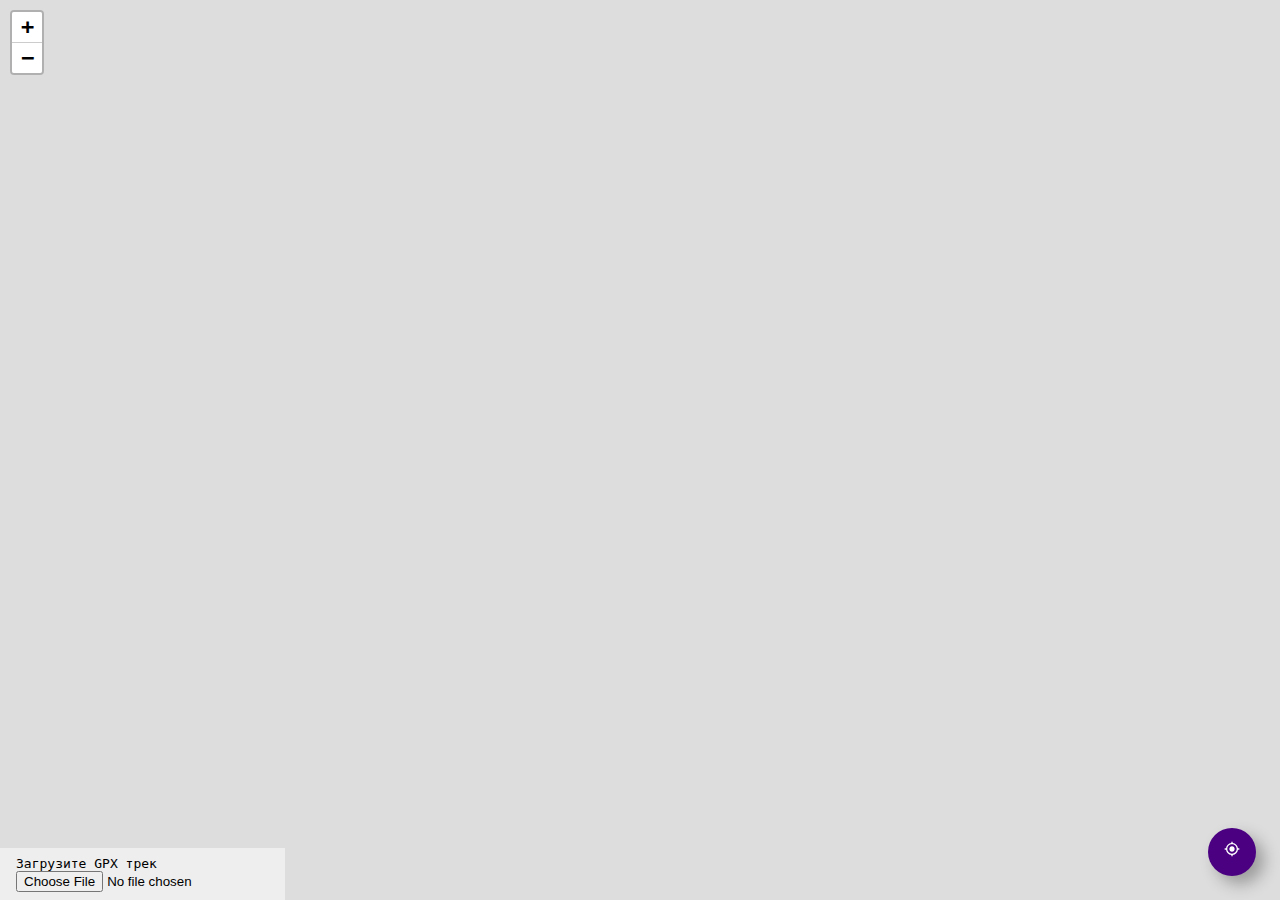
==== index.html @ 44e26540 "index fix" ====
<!DOCTYPE html>
<html>
	<head>
    <meta http-equiv="Content-type" content="text/html; charset=utf-8">
		<title>Где я, мама?</title>
		<link rel="manifest" href="manifest.json">

		<link rel="stylesheet" href="libs/leaflet/leaflet.css">
		<link rel="stylesheet" href="styles.css">
		<meta name="viewport" content="width=device-width, initial-scale=1.0">
	</head>
	<body>
		<main>
			<div id="map"></div>
			<button class="button-action" id="fab">
				<svg focusable="false" aria-hidden="true" viewBox="0 0 24 24" width="1rem" height="1rem"><path d="M12 8c-2.21 0-4 1.79-4 4s1.79 4 4 4 4-1.79 4-4-1.79-4-4-4m8.94 3c-.46-4.17-3.77-7.48-7.94-7.94V1h-2v2.06C6.83 3.52 3.52 6.83 3.06 11H1v2h2.06c.46 4.17 3.77 7.48 7.94 7.94V23h2v-2.06c4.17-.46 7.48-3.77 7.94-7.94H23v-2zM12 19c-3.87 0-7-3.13-7-7s3.13-7 7-7 7 3.13 7 7-3.13 7-7 7" fill="currentColor"></path></svg>
			</button>
		</main>
		<footer id="footer"></footer>
		<script src="libs/leaflet/leaflet.js"></script>
		<script src="scripts.js"></script>
		                <script>
                    if ('serviceWorker' in navigator) {
                        window.addEventListener("load", () => {
                            navigator.serviceWorker.register('service-worker.js').then(function(registration) {
                                console.log('ServiceWorker registered');
                              }).catch(function(err) {
                                console.log('ServiceWorker error: ', err);
                              });
                        })
                    }
                </script>    
	</body>
</html>
---- libs/leaflet/leaflet.css ----
/* required styles */

.leaflet-pane,
.leaflet-tile,
.leaflet-marker-icon,
.leaflet-marker-shadow,
.leaflet-tile-container,
.leaflet-pane > svg,
.leaflet-pane > canvas,
.leaflet-zoom-box,
.leaflet-image-layer,
.leaflet-layer {
	position: absolute;
	left: 0;
	top: 0;
	}
.leaflet-container {
	overflow: hidden;
	}
.leaflet-tile,
.leaflet-marker-icon,
.leaflet-marker-shadow {
	-webkit-user-select: none;
	   -moz-user-select: none;
	        user-select: none;
	  -webkit-user-drag: none;
	}
/* Prevents IE11 from highlighting tiles in blue */
.leaflet-tile::selection {
	background: transparent;
}
/* Safari renders non-retina tile on retina better with this, but Chrome is worse */
.leaflet-safari .leaflet-tile {
	image-rendering: -webkit-optimize-contrast;
	}
/* hack that prevents hw layers "stretching" when loading new tiles */
.leaflet-safari .leaflet-tile-container {
	width: 1600px;
	height: 1600px;
	-webkit-transform-origin: 0 0;
	}
.leaflet-marker-icon,
.leaflet-marker-shadow {
	display: block;
	}
/* .leaflet-container svg: reset svg max-width decleration shipped in Joomla! (joomla.org) 3.x */
/* .leaflet-container img: map is broken in FF if you have max-width: 100% on tiles */
.leaflet-container .leaflet-overlay-pane svg {
	max-width: none !important;
	max-height: none !important;
	}
.leaflet-container .leaflet-marker-pane img,
.leaflet-container .leaflet-shadow-pane img,
.leaflet-container .leaflet-tile-pane img,
.leaflet-container img.leaflet-image-layer,
.leaflet-container .leaflet-tile {
	max-width: none !important;
	max-height: none !important;
	width: auto;
	padding: 0;
	}

.leaflet-container img.leaflet-tile {
	/* See: https://bugs.chromium.org/p/chromium/issues/detail?id=600120 */
	mix-blend-mode: plus-lighter;
}

.leaflet-container.leaflet-touch-zoom {
	-ms-touch-action: pan-x pan-y;
	touch-action: pan-x pan-y;
	}
.leaflet-container.leaflet-touch-drag {
	-ms-touch-action: pinch-zoom;
	/* Fallback for FF which doesn't support pinch-zoom */
	touch-action: none;
	touch-action: pinch-zoom;
}
.leaflet-container.leaflet-touch-drag.leaflet-touch-zoom {
	-ms-touch-action: none;
	touch-action: none;
}
.leaflet-container {
	-webkit-tap-highlight-color: transparent;
}
.leaflet-container a {
	-webkit-tap-highlight-color: rgba(51, 181, 229, 0.4);
}
.leaflet-tile {
	filter: inherit;
	visibility: hidden;
	}
.leaflet-tile-loaded {
	visibility: inherit;
	}
.leaflet-zoom-box {
	width: 0;
	height: 0;
	-moz-box-sizing: border-box;
	     box-sizing: border-box;
	z-index: 800;
	}
/* workaround for https://bugzilla.mozilla.org/show_bug.cgi?id=888319 */
.leaflet-overlay-pane svg {
	-moz-user-select: none;
	}

.leaflet-pane         { z-index: 400; }

.leaflet-tile-pane    { z-index: 200; }
.leaflet-overlay-pane { z-index: 400; }
.leaflet-shadow-pane  { z-index: 500; }
.leaflet-marker-pane  { z-index: 600; }
.leaflet-tooltip-pane   { z-index: 650; }
.leaflet-popup-pane   { z-index: 700; }

.leaflet-map-pane canvas { z-index: 100; }
.leaflet-map-pane svg    { z-index: 200; }

.leaflet-vml-shape {
	width: 1px;
	height: 1px;
	}
.lvml {
	behavior: url(#default#VML);
	display: inline-block;
	position: absolute;
	}


/* control positioning */

.leaflet-control {
	position: relative;
	z-index: 800;
	pointer-events: visiblePainted; /* IE 9-10 doesn't have auto */
	pointer-events: auto;
	}
.leaflet-top,
.leaflet-bottom {
	position: absolute;
	z-index: 1000;
	pointer-events: none;
	}
.leaflet-top {
	top: 0;
	}
.leaflet-right {
	right: 0;
	}
.leaflet-bottom {
	bottom: 0;
	}
.leaflet-left {
	left: 0;
	}
.leaflet-control {
	float: left;
	clear: both;
	}
.leaflet-right .leaflet-control {
	float: right;
	}
.leaflet-top .leaflet-control {
	margin-top: 10px;
	}
.leaflet-bottom .leaflet-control {
	margin-bottom: 10px;
	}
.leaflet-left .leaflet-control {
	margin-left: 10px;
	}
.leaflet-right .leaflet-control {
	margin-right: 10px;
	}


/* zoom and fade animations */

.leaflet-fade-anim .leaflet-popup {
	opacity: 0;
	-webkit-transition: opacity 0.2s linear;
	   -moz-transition: opacity 0.2s linear;
	        transition: opacity 0.2s linear;
	}
.leaflet-fade-anim .leaflet-map-pane .leaflet-popup {
	opacity: 1;
	}
.leaflet-zoom-animated {
	-webkit-transform-origin: 0 0;
	    -ms-transform-origin: 0 0;
	        transform-origin: 0 0;
	}
svg.leaflet-zoom-animated {
	will-change: transform;
}

.leaflet-zoom-anim .leaflet-zoom-animated {
	-webkit-transition: -webkit-transform 0.25s cubic-bezier(0,0,0.25,1);
	   -moz-transition:    -moz-transform 0.25s cubic-bezier(0,0,0.25,1);
	        transition:         transform 0.25s cubic-bezier(0,0,0.25,1);
	}
.leaflet-zoom-anim .leaflet-tile,
.leaflet-pan-anim .leaflet-tile {
	-webkit-transition: none;
	   -moz-transition: none;
	        transition: none;
	}

.leaflet-zoom-anim .leaflet-zoom-hide {
	visibility: hidden;
	}


/* cursors */

.leaflet-interactive {
	cursor: pointer;
	}
.leaflet-grab {
	cursor: -webkit-grab;
	cursor:    -moz-grab;
	cursor:         grab;
	}
.leaflet-crosshair,
.leaflet-crosshair .leaflet-interactive {
	cursor: crosshair;
	}
.leaflet-popup-pane,
.leaflet-control {
	cursor: auto;
	}
.leaflet-dragging .leaflet-grab,
.leaflet-dragging .leaflet-grab .leaflet-interactive,
.leaflet-dragging .leaflet-marker-draggable {
	cursor: move;
	cursor: -webkit-grabbing;
	cursor:    -moz-grabbing;
	cursor:         grabbing;
	}

/* marker & overlays interactivity */
.leaflet-marker-icon,
.leaflet-marker-shadow,
.leaflet-image-layer,
.leaflet-pane > svg path,
.leaflet-tile-container {
	pointer-events: none;
	}

.leaflet-marker-icon.leaflet-interactive,
.leaflet-image-layer.leaflet-interactive,
.leaflet-pane > svg path.leaflet-interactive,
svg.leaflet-image-layer.leaflet-interactive path {
	pointer-events: visiblePainted; /* IE 9-10 doesn't have auto */
	pointer-events: auto;
	}

/* visual tweaks */

.leaflet-container {
	background: #ddd;
	outline-offset: 1px;
	}
.leaflet-container a {
	color: #0078A8;
	}
.leaflet-zoom-box {
	border: 2px dotted #38f;
	background: rgba(255,255,255,0.5);
	}


/* general typography */
.leaflet-container {
	font-family: "Helvetica Neue", Arial, Helvetica, sans-serif;
	font-size: 12px;
	font-size: 0.75rem;
	line-height: 1.5;
	}


/* general toolbar styles */

.leaflet-bar {
	box-shadow: 0 1px 5px rgba(0,0,0,0.65);
	border-radius: 4px;
	}
.leaflet-bar a {
	background-color: #fff;
	border-bottom: 1px solid #ccc;
	width: 26px;
	height: 26px;
	line-height: 26px;
	display: block;
	text-align: center;
	text-decoration: none;
	color: black;
	}
.leaflet-bar a,
.leaflet-control-layers-toggle {
	background-position: 50% 50%;
	background-repeat: no-repeat;
	display: block;
	}
.leaflet-bar a:hover,
.leaflet-bar a:focus {
	background-color: #f4f4f4;
	}
.leaflet-bar a:first-child {
	border-top-left-radius: 4px;
	border-top-right-radius: 4px;
	}
.leaflet-bar a:last-child {
	border-bottom-left-radius: 4px;
	border-bottom-right-radius: 4px;
	border-bottom: none;
	}
.leaflet-bar a.leaflet-disabled {
	cursor: default;
	background-color: #f4f4f4;
	color: #bbb;
	}

.leaflet-touch .leaflet-bar a {
	width: 30px;
	height: 30px;
	line-height: 30px;
	}
.leaflet-touch .leaflet-bar a:first-child {
	border-top-left-radius: 2px;
	border-top-right-radius: 2px;
	}
.leaflet-touch .leaflet-bar a:last-child {
	border-bottom-left-radius: 2px;
	border-bottom-right-radius: 2px;
	}

/* zoom control */

.leaflet-control-zoom-in,
.leaflet-control-zoom-out {
	font: bold 18px 'Lucida Console', Monaco, monospace;
	text-indent: 1px;
	}

.leaflet-touch .leaflet-control-zoom-in, .leaflet-touch .leaflet-control-zoom-out  {
	font-size: 22px;
	}


/* layers control */

.leaflet-control-layers {
	box-shadow: 0 1px 5px rgba(0,0,0,0.4);
	background: #fff;
	border-radius: 5px;
	}
.leaflet-control-layers-toggle {
	background-image: url(images/layers.png);
	width: 36px;
	height: 36px;
	}
.leaflet-retina .leaflet-control-layers-toggle {
	background-image: url(images/layers-2x.png);
	background-size: 26px 26px;
	}
.leaflet-touch .leaflet-control-layers-toggle {
	width: 44px;
	height: 44px;
	}
.leaflet-control-layers .leaflet-control-layers-list,
.leaflet-control-layers-expanded .leaflet-control-layers-toggle {
	display: none;
	}
.leaflet-control-layers-expanded .leaflet-control-layers-list {
	display: block;
	position: relative;
	}
.leaflet-control-layers-expanded {
	padding: 6px 10px 6px 6px;
	color: #333;
	background: #fff;
	}
.leaflet-control-layers-scrollbar {
	overflow-y: scroll;
	overflow-x: hidden;
	padding-right: 5px;
	}
.leaflet-control-layers-selector {
	margin-top: 2px;
	position: relative;
	top: 1px;
	}
.leaflet-control-layers label {
	display: block;
	font-size: 13px;
	font-size: 1.08333em;
	}
.leaflet-control-layers-separator {
	height: 0;
	border-top: 1px solid #ddd;
	margin: 5px -10px 5px -6px;
	}

/* Default icon URLs */
.leaflet-default-icon-path { /* used only in path-guessing heuristic, see L.Icon.Default */
	background-image: url(images/marker-icon.png);
	}


/* attribution and scale controls */

.leaflet-container .leaflet-control-attribution {
	background: #fff;
	background: rgba(255, 255, 255, 0.8);
	margin: 0;
	}
.leaflet-control-attribution,
.leaflet-control-scale-line {
	padding: 0 5px;
	color: #333;
	line-height: 1.4;
	}
.leaflet-control-attribution a {
	text-decoration: none;
	}
.leaflet-control-attribution a:hover,
.leaflet-control-attribution a:focus {
	text-decoration: underline;
	}
.leaflet-attribution-flag {
	display: inline !important;
	vertical-align: baseline !important;
	width: 1em;
	height: 0.6669em;
	}
.leaflet-left .leaflet-control-scale {
	margin-left: 5px;
	}
.leaflet-bottom .leaflet-control-scale {
	margin-bottom: 5px;
	}
.leaflet-control-scale-line {
	border: 2px solid #777;
	border-top: none;
	line-height: 1.1;
	padding: 2px 5px 1px;
	white-space: nowrap;
	-moz-box-sizing: border-box;
	     box-sizing: border-box;
	background: rgba(255, 255, 255, 0.8);
	text-shadow: 1px 1px #fff;
	}
.leaflet-control-scale-line:not(:first-child) {
	border-top: 2px solid #777;
	border-bottom: none;
	margin-top: -2px;
	}
.leaflet-control-scale-line:not(:first-child):not(:last-child) {
	border-bottom: 2px solid #777;
	}

.leaflet-touch .leaflet-control-attribution,
.leaflet-touch .leaflet-control-layers,
.leaflet-touch .leaflet-bar {
	box-shadow: none;
	}
.leaflet-touch .leaflet-control-layers,
.leaflet-touch .leaflet-bar {
	border: 2px solid rgba(0,0,0,0.2);
	background-clip: padding-box;
	}


/* popup */

.leaflet-popup {
	position: absolute;
	text-align: center;
	margin-bottom: 20px;
	}
.leaflet-popup-content-wrapper {
	padding: 1px;
	text-align: left;
	border-radius: 12px;
	}
.leaflet-popup-content {
	margin: 13px 24px 13px 20px;
	line-height: 1.3;
	font-size: 13px;
	font-size: 1.08333em;
	min-height: 1px;
	}
.leaflet-popup-content p {
	margin: 17px 0;
	margin: 1.3em 0;
	}
.leaflet-popup-tip-container {
	width: 40px;
	height: 20px;
	position: absolute;
	left: 50%;
	margin-top: -1px;
	margin-left: -20px;
	overflow: hidden;
	pointer-events: none;
	}
.leaflet-popup-tip {
	width: 17px;
	height: 17px;
	padding: 1px;

	margin: -10px auto 0;
	pointer-events: auto;

	-webkit-transform: rotate(45deg);
	   -moz-transform: rotate(45deg);
	    -ms-transform: rotate(45deg);
	        transform: rotate(45deg);
	}
.leaflet-popup-content-wrapper,
.leaflet-popup-tip {
	background: white;
	color: #333;
	box-shadow: 0 3px 14px rgba(0,0,0,0.4);
	}
.leaflet-container a.leaflet-popup-close-button {
	position: absolute;
	top: 0;
	right: 0;
	border: none;
	text-align: center;
	width: 24px;
	height: 24px;
	font: 16px/24px Tahoma, Verdana, sans-serif;
	color: #757575;
	text-decoration: none;
	background: transparent;
	}
.leaflet-container a.leaflet-popup-close-button:hover,
.leaflet-container a.leaflet-popup-close-button:focus {
	color: #585858;
	}
.leaflet-popup-scrolled {
	overflow: auto;
	}

.leaflet-oldie .leaflet-popup-content-wrapper {
	-ms-zoom: 1;
	}
.leaflet-oldie .leaflet-popup-tip {
	width: 24px;
	margin: 0 auto;

	-ms-filter: "progid:DXImageTransform.Microsoft.Matrix(M11=0.70710678, M12=0.70710678, M21=-0.70710678, M22=0.70710678)";
	filter: progid:DXImageTransform.Microsoft.Matrix(M11=0.70710678, M12=0.70710678, M21=-0.70710678, M22=0.70710678);
	}

.leaflet-oldie .leaflet-control-zoom,
.leaflet-oldie .leaflet-control-layers,
.leaflet-oldie .leaflet-popup-content-wrapper,
.leaflet-oldie .leaflet-popup-tip {
	border: 1px solid #999;
	}


/* div icon */

.leaflet-div-icon {
	background: #fff;
	border: 1px solid #666;
	}


/* Tooltip */
/* Base styles for the element that has a tooltip */
.leaflet-tooltip {
	position: absolute;
	padding: 6px;
	background-color: #fff;
	border: 1px solid #fff;
	border-radius: 3px;
	color: #222;
	white-space: nowrap;
	-webkit-user-select: none;
	-moz-user-select: none;
	-ms-user-select: none;
	user-select: none;
	pointer-events: none;
	box-shadow: 0 1px 3px rgba(0,0,0,0.4);
	}
.leaflet-tooltip.leaflet-interactive {
	cursor: pointer;
	pointer-events: auto;
	}
.leaflet-tooltip-top:before,
.leaflet-tooltip-bottom:before,
.leaflet-tooltip-left:before,
.leaflet-tooltip-right:before {
	position: absolute;
	pointer-events: none;
	border: 6px solid transparent;
	background: transparent;
	content: "";
	}

/* Directions */

.leaflet-tooltip-bottom {
	margin-top: 6px;
}
.leaflet-tooltip-top {
	margin-top: -6px;
}
.leaflet-tooltip-bottom:before,
.leaflet-tooltip-top:before {
	left: 50%;
	margin-left: -6px;
	}
.leaflet-tooltip-top:before {
	bottom: 0;
	margin-bottom: -12px;
	border-top-color: #fff;
	}
.leaflet-tooltip-bottom:before {
	top: 0;
	margin-top: -12px;
	margin-left: -6px;
	border-bottom-color: #fff;
	}
.leaflet-tooltip-left {
	margin-left: -6px;
}
.leaflet-tooltip-right {
	margin-left: 6px;
}
.leaflet-tooltip-left:before,
.leaflet-tooltip-right:before {
	top: 50%;
	margin-top: -6px;
	}
.leaflet-tooltip-left:before {
	right: 0;
	margin-right: -12px;
	border-left-color: #fff;
	}
.leaflet-tooltip-right:before {
	left: 0;
	margin-left: -12px;
	border-right-color: #fff;
	}

/* Printing */

@media print {
	/* Prevent printers from removing background-images of controls. */
	.leaflet-control {
		-webkit-print-color-adjust: exact;
		print-color-adjust: exact;
		}
	}
---- styles.css ----
:root {
	--header-height: 48px;
	--footer-height: 48px;
	--color-primary: indigo;
}
body {
	background: #f8f8f8;
	font-family: monospace;
	margin: 0;
	padding: 0;
	display: flex;
	flex-direction: column;
	align-items: stretch;
	justify-content: center;
	width: 100vw;
	height: 100vh;
}


main {
	flex-grow: 1;
}

#map {
	height: 100%;
}

footer {
	position: absolute;
	bottom: 0;
	left: 0;
	z-index: 100400;
	padding: 8px 16px;
	background: rgba(255, 255, 255, 0.5);
}

footer label {

}

.routepoint-div-icon, .routelog-div-icon {
	display: block;
	width: 24px;
	height: 24px;
	border-radius: 50%;
	position: absolute;
}

.routepoint-div-icon:after {
	content: '';
	display: block;
	width: 6px;
	height: 6px;
	border-radius: 50%;
	position: absolute;
	transform: translate(-50%, -50%);
	background: red;
}

.routepoint-div-icon div:before {
	content: attr(data-name);
	text-shadow: 1px 1px 1px #fff;
	position: absolute;
	transform: translateY(-50%);
	left: 100%;
	white-space: nowrap;
	background: rgba(255,255,255,0.3);
	border-radius: 2px;
	padding: 0 2px;
	font-size: 0.7rem;
}

.routelog-div-icon:after {
	content: '';
	display: block;
	width: 4px;
	height: 4px;
	border-radius: 50%;
	position: absolute;
	transform: translate(-50%, -50%);
	background: rgba(0,0,0,0.5);
}

.routelog-div-icon div:before {
	content: attr(data-name);
	color: grey;
	text-shadow: 1px 1px 1px #fff;
	position: absolute;
	transform: translateY(-50%);
	left: 100%;
	white-space: nowrap;
	padding: 0 2px;
	font-size: 0.7rem;
	background: rgba(243, 203, 0, 0.58);
}

#fab {
	width: 48px;
	height: 48px;
	border-radius: 48px;
	line-height: 48px;
	text-align: center;
	margin: 8px;
	box-shadow: 8px 8px 16px rgba(0,0,0,0.3);
	border: none;
	background: var(--color-primary);
	color: #fff;
	z-index: 100500;
	position: absolute;
	right: 16px;
	bottom: 16px;
}
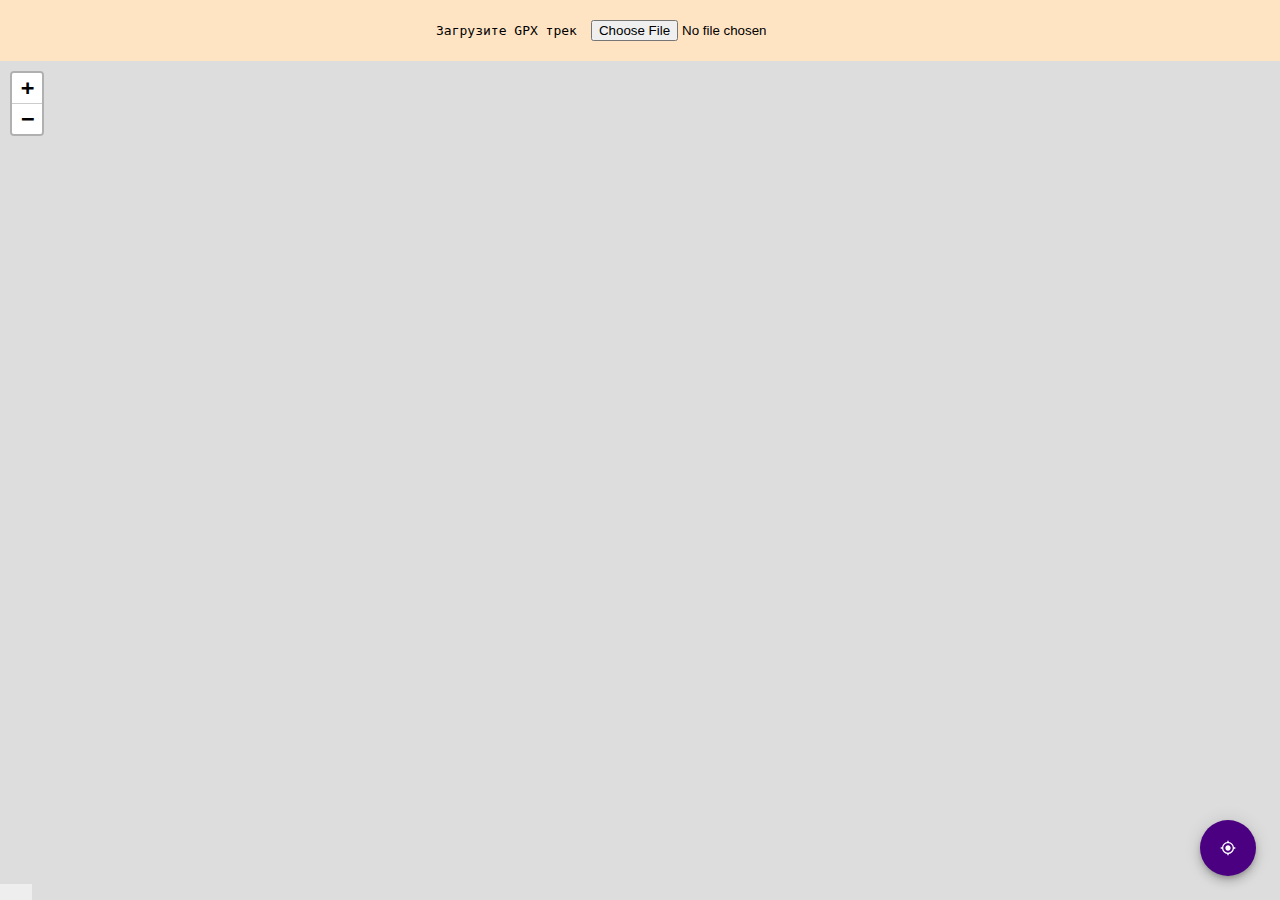
==== commit 519bbc4d: "header with cards" ====
--- a/index.html
+++ b/index.html
@@ -10,25 +10,32 @@
 		<meta name="viewport" content="width=device-width, initial-scale=1.0">
 	</head>
 	<body>
+    <header id="header">
+    </header>
 		<main>
 			<div id="map"></div>
 			<button class="button-action" id="fab">
 				<svg focusable="false" aria-hidden="true" viewBox="0 0 24 24" width="1rem" height="1rem"><path d="M12 8c-2.21 0-4 1.79-4 4s1.79 4 4 4 4-1.79 4-4-1.79-4-4-4m8.94 3c-.46-4.17-3.77-7.48-7.94-7.94V1h-2v2.06C6.83 3.52 3.52 6.83 3.06 11H1v2h2.06c.46 4.17 3.77 7.48 7.94 7.94V23h2v-2.06c4.17-.46 7.48-3.77 7.94-7.94H23v-2zM12 19c-3.87 0-7-3.13-7-7s3.13-7 7-7 7 3.13 7 7-3.13 7-7 7" fill="currentColor"></path></svg>
 			</button>
+      
 		</main>
 		<footer id="footer"></footer>
 		<script src="libs/leaflet/leaflet.js"></script>
+    <script src="utils.js"></script>
 		<script src="scripts.js"></script>
-		                <script>
-                    if ('serviceWorker' in navigator) {
-                        window.addEventListener("load", () => {
-                            navigator.serviceWorker.register('service-worker.js').then(function(registration) {
-                                console.log('ServiceWorker registered');
-                              }).catch(function(err) {
-                                console.log('ServiceWorker error: ', err);
-                              });
-                        })
-                    }
-                </script>    
+        <script>
+          if ('serviceWorker' in navigator) {
+              window.addEventListener("load", () => {
+                  navigator.serviceWorker.register('service-worker.js').then(function(registration) {
+                      console.log('ServiceWorker registered');
+                    }).catch(function(err) {
+                      console.log('ServiceWorker error: ', err);
+                    });
+              })
+          }
+      </script>
+      <dialog id="demoDialog">
+        <input type="time" id="demodate" />
+      </dialog>   
 	</body>
 </html>
--- a/styles.css
+++ b/styles.css
@@ -38,7 +38,7 @@
 
 }
 
-.routepoint-div-icon, .routelog-div-icon {
+.routepoint-div-icon, .routelog-div-icon, .iamhere-div-icon {
 	display: block;
 	width: 24px;
 	height: 24px;
@@ -70,6 +70,13 @@
 	font-size: 0.7rem;
 }
 
+.routelog-div-icon-pause {
+  background: orange;
+  display: block;
+	width: 4px;
+	height: 4px;
+}
+
 .routelog-div-icon:after {
 	content: '';
 	display: block;
@@ -95,13 +102,14 @@
 }
 
 #fab {
-	width: 48px;
-	height: 48px;
+	width: 56px;
+	height: 56px;
 	border-radius: 48px;
-	line-height: 48px;
-	text-align: center;
+	display: flex;
+  align-items: center;
+  justify-content: center;
 	margin: 8px;
-	box-shadow: 8px 8px 16px rgba(0,0,0,0.3);
+  box-shadow: rgba(0, 0, 0, 0.2) 0px 3px 5px -1px, rgba(0, 0, 0, 0.14) 0px 6px 10px 0px, rgba(0, 0, 0, 0.12) 0px 1px 18px 0px;
 	border: none;
 	background: var(--color-primary);
 	color: #fff;
@@ -109,4 +117,98 @@
 	position: absolute;
 	right: 16px;
 	bottom: 16px;
-}+}
+
+#fab.loading:before {
+  box-sizing: border-box;
+  content: ''; 
+  border-radius: 50%;
+  width: 100%;
+  height: 100%;
+  position: absolute;
+  border: 24px solid transparent;
+  border-bottom-color: rgba(255,255,255,0.2);
+  animation: spin 1s infinite linear;
+}
+
+@keyframes spin {
+  from {transform:rotate(0deg);}
+  to {transform:rotate(360deg);}
+}
+
+.iamhere-div-icon {
+  width: 24px;
+  height: 24px;
+  background: rgba(255, 0, 0, 0.459);
+  position: relative;
+  box-shadow: 0 0 16px rgba(255,0,0,00.9);
+}
+
+.iamhere-div-icon:before {
+  content: 'я';
+  position: absolute;
+  background: red;
+  left: 50%;
+  top: 50%;
+  transform: translate(-50%,-50%);
+  width: 10px;
+  height: 10px;
+  line-height: 10px;
+  font-size: 8px;
+  text-align: center;
+  color: #fff;
+  border-radius: 50%;
+  border: 1px solid #fff
+}
+
+.needFile {
+  display: flex;
+  align-items: center;
+  justify-content: center;
+  gap: 14px;
+  padding: 20px;
+  background-color: bisque;
+}
+
+.statContainer {
+  display: flex;
+  padding: 8px;
+}
+
+fieldset {
+  border-width: 1px;
+  border-style: solid;
+  border-radius: 6px;
+  padding: 3px
+}
+
+fieldset legend {
+  font-size: 0.8em;;
+}
+
+fieldset > div {
+  display: flex;
+
+}
+
+fieldset div[data-label] {
+  position: relative;
+  padding: 0;
+  margin: 0 3px;
+  margin-bottom: 8px;
+}
+
+fieldset div[data-label]::after {
+  content: attr(data-label);
+  font-size: 8px;
+  left: 0;
+}
+
+fieldset div[data-title]::before {
+  content: attr(data-title);
+  font-size: 8px;
+  left: 0;
+  top: 99%;
+  position: absolute;
+}
+
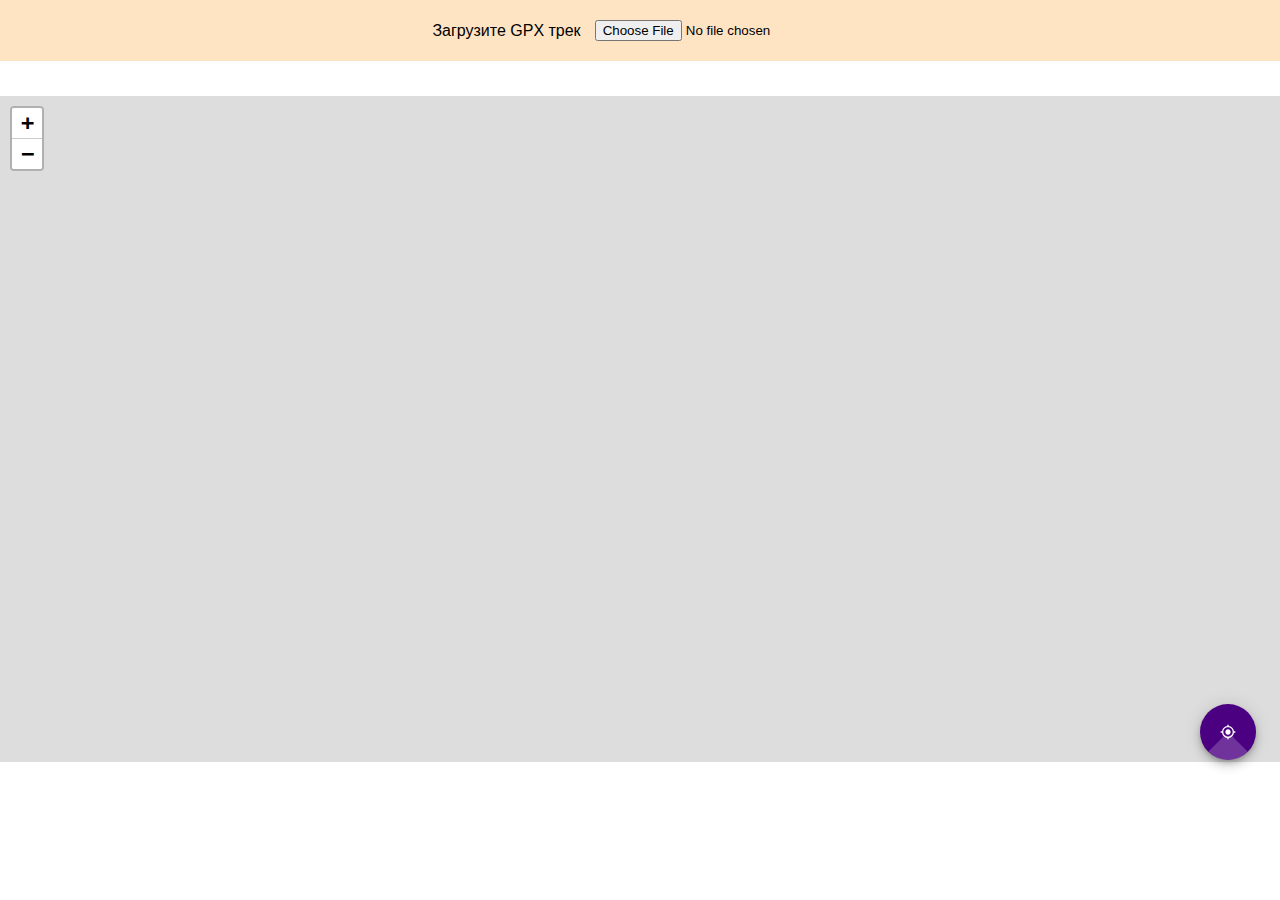
==== commit 2894191c: "it works" ====
--- a/index.html
+++ b/index.html
@@ -17,9 +17,19 @@
 			<button class="button-action" id="fab">
 				<svg focusable="false" aria-hidden="true" viewBox="0 0 24 24" width="1rem" height="1rem"><path d="M12 8c-2.21 0-4 1.79-4 4s1.79 4 4 4 4-1.79 4-4-1.79-4-4-4m8.94 3c-.46-4.17-3.77-7.48-7.94-7.94V1h-2v2.06C6.83 3.52 3.52 6.83 3.06 11H1v2h2.06c.46 4.17 3.77 7.48 7.94 7.94V23h2v-2.06c4.17-.46 7.48-3.77 7.94-7.94H23v-2zM12 19c-3.87 0-7-3.13-7-7s3.13-7 7-7 7 3.13 7 7-3.13 7-7 7" fill="currentColor"></path></svg>
 			</button>
-      
+
 		</main>
-		<footer id="footer"></footer>
+		<footer id="footer">
+      <svg viewBox="0 0 200 100" height="100" xmlns="http://www.w3.org/2000/svg" id="svg">
+        <polyline  stroke-linecap="round" stroke-linejoin="round" points="" fill="none" stroke="red" id="plln"/>
+        <line x1="0" y1="0" x2="0" y2="0"  id="topline" />
+        <line x1="0" y1="0" x2="0" y2="0"  id="midline" />
+        <line x1="0" y1="0" x2="0" y2="0"  id="bottomline" />
+        <text x="0" y="0"  id="toplineText" ></text>
+        <text x="0" y="0"  id="midlineText" ></text>
+        <text x="0" y="0"  id="bottomlineText" ></text>
+      </svg>
+    </footer>
 		<script src="libs/leaflet/leaflet.js"></script>
     <script src="utils.js"></script>
 		<script src="scripts.js"></script>
--- a/styles.css
+++ b/styles.css
@@ -2,10 +2,22 @@
 	--header-height: 48px;
 	--footer-height: 48px;
 	--color-primary: indigo;
-}
+  --text: #000;
+  --bg: #fff;
+}
+
+/* @media (prefers-color-scheme: dark) {
+  :root {
+    --text: #fff;
+    --bg: #000;
+  }
+} */
+
 body {
-	background: #f8f8f8;
-	font-family: monospace;
+  font-family: "Source Sans Pro", sans-serif;
+  background-color: var(--bg);
+  color: var(--text);
+
 	margin: 0;
 	padding: 0;
 	display: flex;
@@ -25,17 +37,13 @@
 	height: 100%;
 }
 
-footer {
-	position: absolute;
-	bottom: 0;
-	left: 0;
-	z-index: 100400;
-	padding: 8px 16px;
-	background: rgba(255, 255, 255, 0.5);
-}
-
-footer label {
-
+.header {
+  padding: 4px 10px;
+  background-color: var(--color-primary);
+  color: #fff;
+  display: flex;
+  align-items: center;
+  justify-content: space-between;
 }
 
 .routepoint-div-icon, .routelog-div-icon, .iamhere-div-icon {
@@ -116,7 +124,7 @@
 	z-index: 100500;
 	position: absolute;
 	right: 16px;
-	bottom: 16px;
+	bottom: 132px;
 }
 
 #fab.loading:before {
@@ -179,11 +187,12 @@
   border-width: 1px;
   border-style: solid;
   border-radius: 6px;
-  padding: 3px
+  padding: 3px;
+  font-family: monospace;
 }
 
 fieldset legend {
-  font-size: 0.8em;;
+  font-size: 0.8em;
 }
 
 fieldset > div {
@@ -212,3 +221,35 @@
   position: absolute;
 }
 
+#svg {
+
+}
+
+footer {
+  overflow-x: auto;
+  height: 130px;
+  padding-top: 8px;
+}
+
+footer label {
+
+}
+
+line {
+  stroke-dasharray: 5,5;
+  stroke: #adadad
+}
+
+.pointLine {
+  stroke: blueviolet
+}
+
+.myLine {stroke: red; }
+
+#toplineText { position: sticky; }
+#midlineText { position: sticky; }
+#bottomlineText { position: sticky; }
+
+header {
+  min-height: 96px;
+}
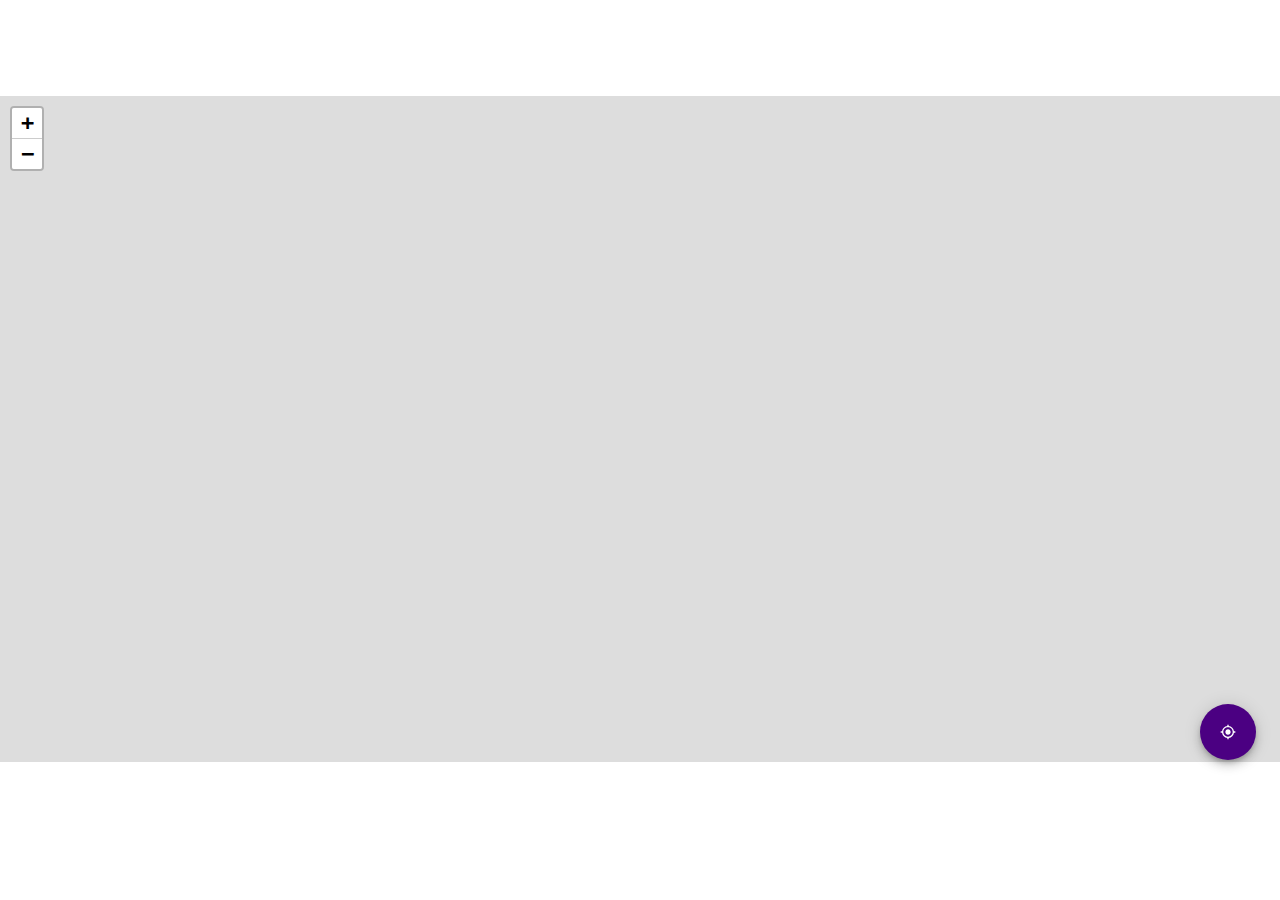
==== commit c62ce6b8: "nightly" ====
--- a/index.html
+++ b/index.html
@@ -32,20 +32,23 @@
     </footer>
 		<script src="libs/leaflet/leaflet.js"></script>
     <script src="utils.js"></script>
+
+    <script>
+      if ('serviceWorker' in navigator) {
+          window.addEventListener("load", () => {
+              navigator.serviceWorker.register('service-worker.js').then(function(registration) {
+                  console.log('ServiceWorker registered');
+                }).catch(function(err) {
+                  console.log('ServiceWorker error: ', err);
+                });
+          })
+      }
+    </script>
+    <dialog id="demoDialog">
+      <input type="time" id="demodate" />
+    </dialog>
+
+    <script type="module" src="firebase.js"></script>
 		<script src="scripts.js"></script>
-        <script>
-          if ('serviceWorker' in navigator) {
-              window.addEventListener("load", () => {
-                  navigator.serviceWorker.register('service-worker.js').then(function(registration) {
-                      console.log('ServiceWorker registered');
-                    }).catch(function(err) {
-                      console.log('ServiceWorker error: ', err);
-                    });
-              })
-          }
-      </script>
-      <dialog id="demoDialog">
-        <input type="time" id="demodate" />
-      </dialog>   
 	</body>
 </html>
--- a/styles.css
+++ b/styles.css
@@ -181,6 +181,7 @@
 .statContainer {
   display: flex;
   padding: 8px;
+  overflow-x: auto;
 }
 
 fieldset {
@@ -193,6 +194,9 @@
 
 fieldset legend {
   font-size: 0.8em;
+  white-space: nowrap;
+  overflow-x: hidden;
+  text-overflow: ellipsis;
 }
 
 fieldset > div {
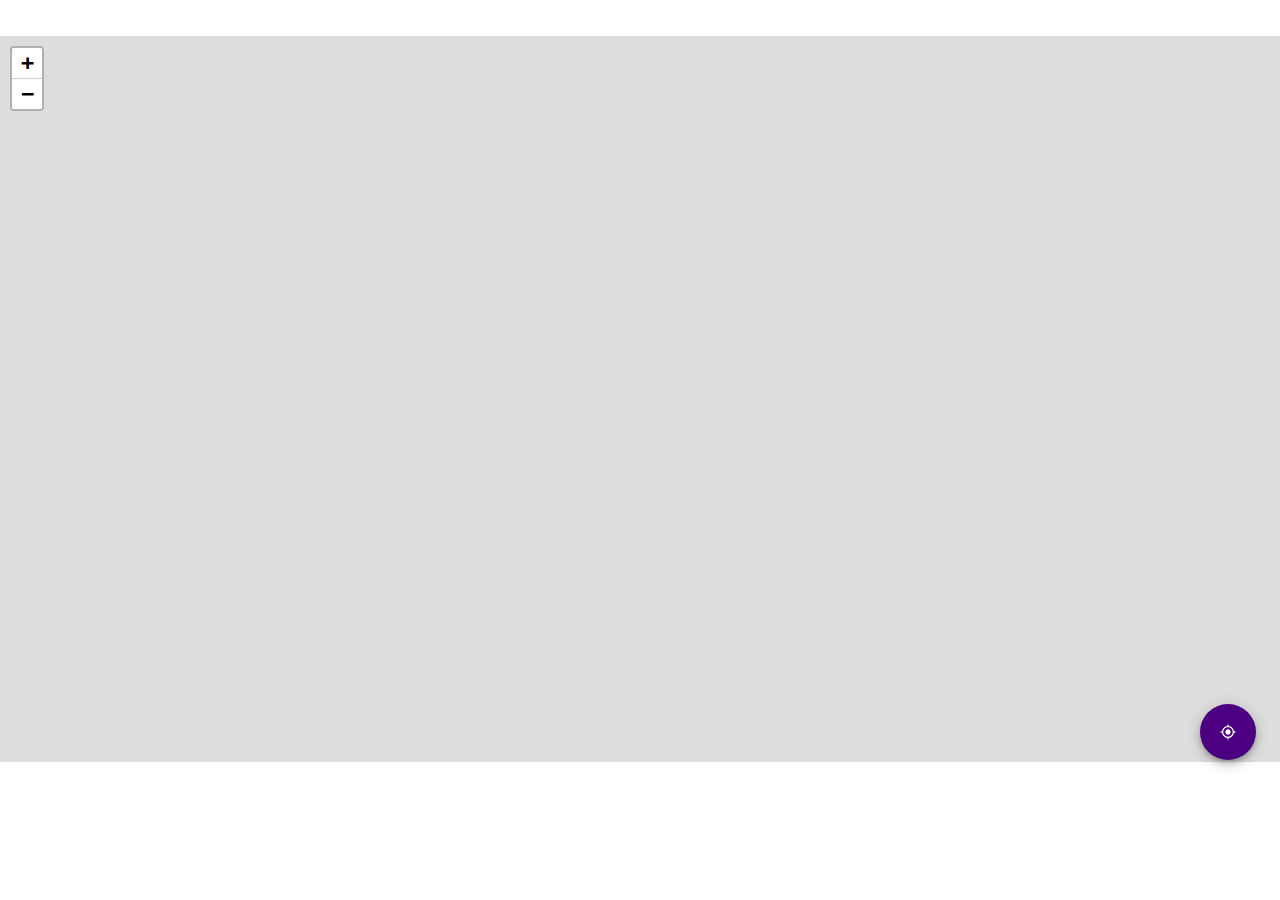
==== commit 955e2cf9: "refactor" ====
--- a/index.html
+++ b/index.html
@@ -4,7 +4,6 @@
     <meta http-equiv="Content-type" content="text/html; charset=utf-8">
 		<title>Где я, мама?</title>
 		<link rel="manifest" href="manifest.json">
-
 		<link rel="stylesheet" href="libs/leaflet/leaflet.css">
 		<link rel="stylesheet" href="styles.css">
 		<meta name="viewport" content="width=device-width, initial-scale=1.0">
@@ -12,12 +11,14 @@
 	<body>
     <header id="header">
     </header>
+    <div id="stat"></div>
 		<main>
 			<div id="map"></div>
 			<button class="button-action" id="fab">
-				<svg focusable="false" aria-hidden="true" viewBox="0 0 24 24" width="1rem" height="1rem"><path d="M12 8c-2.21 0-4 1.79-4 4s1.79 4 4 4 4-1.79 4-4-1.79-4-4-4m8.94 3c-.46-4.17-3.77-7.48-7.94-7.94V1h-2v2.06C6.83 3.52 3.52 6.83 3.06 11H1v2h2.06c.46 4.17 3.77 7.48 7.94 7.94V23h2v-2.06c4.17-.46 7.48-3.77 7.94-7.94H23v-2zM12 19c-3.87 0-7-3.13-7-7s3.13-7 7-7 7 3.13 7 7-3.13 7-7 7" fill="currentColor"></path></svg>
+				<svg focusable="false" aria-hidden="true" viewBox="0 0 24 24" width="1rem" height="1rem">
+          <path d="M12 8c-2.21 0-4 1.79-4 4s1.79 4 4 4 4-1.79 4-4-1.79-4-4-4m8.94 3c-.46-4.17-3.77-7.48-7.94-7.94V1h-2v2.06C6.83 3.52 3.52 6.83 3.06 11H1v2h2.06c.46 4.17 3.77 7.48 7.94 7.94V23h2v-2.06c4.17-.46 7.48-3.77 7.94-7.94H23v-2zM12 19c-3.87 0-7-3.13-7-7s3.13-7 7-7 7 3.13 7 7-3.13 7-7 7" fill="currentColor"></path>
+        </svg>
 			</button>
-
 		</main>
 		<footer id="footer">
       <svg viewBox="0 0 200 100" height="100" xmlns="http://www.w3.org/2000/svg" id="svg">
@@ -32,6 +33,12 @@
     </footer>
 		<script src="libs/leaflet/leaflet.js"></script>
     <script src="utils.js"></script>
+    <script src="gpxParser.js"></script>
+    <script src="header.js"></script>
+    <script src="calculations.js"></script>
+    <script src="mapDrawer.js"></script>
+    <script src="chart.js"></script>
+
 
     <script>
       if ('serviceWorker' in navigator) {
--- a/styles.css
+++ b/styles.css
@@ -97,16 +97,21 @@
 }
 
 .routelog-div-icon div:before {
-	content: attr(data-name);
-	color: grey;
-	text-shadow: 1px 1px 1px #fff;
-	position: absolute;
-	transform: translateY(-50%);
-	left: 100%;
-	white-space: nowrap;
-	padding: 0 2px;
-	font-size: 0.7rem;
-	background: rgba(243, 203, 0, 0.58);
+  content: attr(data-name);
+  color: indigo;
+  position: absolute;
+  transform: translateY(-50%);
+  left: 100%;
+  white-space: nowrap;
+  padding: 2px;
+  line-height: 0.6rem;
+  font-size: 0.6rem;
+  background: orange;
+  font-family: monospace;
+}
+
+.routelog-div-icon:hover div:before {
+  opacity: 0.6;
 }
 
 #fab {
@@ -255,5 +260,5 @@
 #bottomlineText { position: sticky; }
 
 header {
-  min-height: 96px;
-}
+  min-height: 36px;
+}
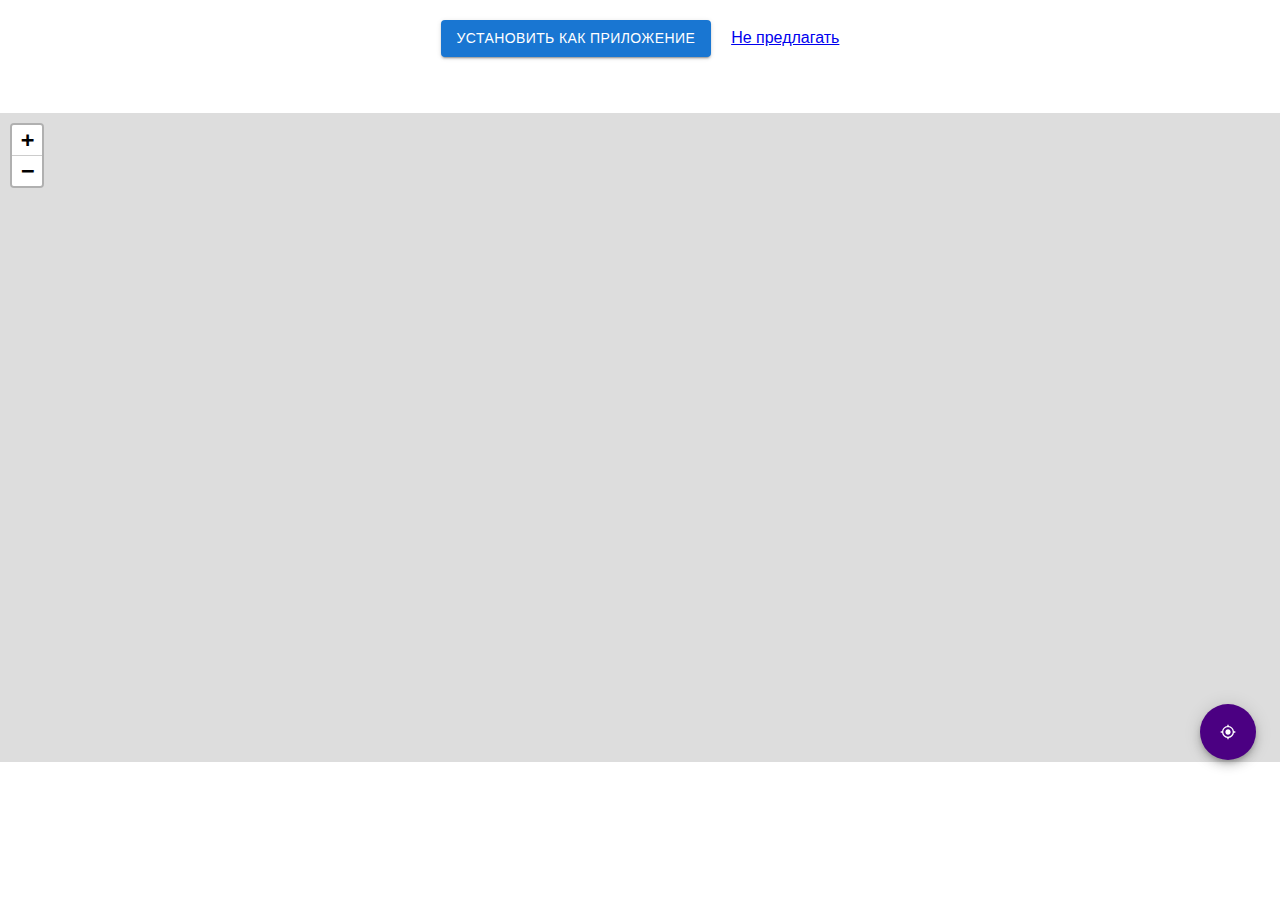
==== commit 3e363509: "offline support" ====
--- a/index.html
+++ b/index.html
@@ -9,8 +9,11 @@
 		<meta name="viewport" content="width=device-width, initial-scale=1.0">
 	</head>
 	<body>
-    <header id="header">
-    </header>
+    <div id="installInstructions">
+      <button id="installButton">Установить как приложение</button>
+      <a href="javascript:hideInstall()"> Не предлагать </a>
+    </div>
+    <header id="header"></header>
     <div id="stat"></div>
 		<main>
 			<div id="map"></div>
@@ -32,6 +35,7 @@
       </svg>
     </footer>
 		<script src="libs/leaflet/leaflet.js"></script>
+		<script src="libs/leaflet/leaflet-offline.js"></script>
     <script src="utils.js"></script>
     <script src="gpxParser.js"></script>
     <script src="header.js"></script>
@@ -40,22 +44,15 @@
     <script src="chart.js"></script>
 
 
-    <script>
-      if ('serviceWorker' in navigator) {
-          window.addEventListener("load", () => {
-              navigator.serviceWorker.register('service-worker.js').then(function(registration) {
-                  console.log('ServiceWorker registered');
-                }).catch(function(err) {
-                  console.log('ServiceWorker error: ', err);
-                });
-          })
-      }
-    </script>
+    
+
     <dialog id="demoDialog">
       <input type="time" id="demodate" />
     </dialog>
 
     <script type="module" src="firebase.js"></script>
 		<script src="scripts.js"></script>
+    <script src="register-sw.js"></script>
+    <script src="install.js"></script>
 	</body>
 </html>
--- a/styles.css
+++ b/styles.css
@@ -262,3 +262,40 @@
 header {
   min-height: 36px;
 }
+
+#installInstructions {
+  display: none;
+
+  align-items: center;
+  justify-content: center;
+  padding: 20px;
+  gap: 20px;
+}
+@media (display-mode: browser) {
+  #installInstructions {
+    display: flex;
+  }
+}
+
+#installButton {
+  display: inline-flex;
+  justify-content: center;
+    position: relative;
+    box-sizing: border-box;
+    -webkit-tap-highlight-color: transparent;
+    outline: 0;
+    border: 0;
+    user-select: none;
+    vertical-align: middle;
+    font-weight: 500;
+    font-size: 0.875rem;
+    line-height: 1.75;
+    letter-spacing: 0.02857em;
+    text-transform: uppercase;
+    min-width: 64px;
+    padding: 6px 16px;
+    border-radius: 4px;
+    color: #fff;
+    background-color: #1976d2;
+    box-shadow: 0px 3px 1px -2px rgba(0,0,0,0.2), 0px 2px 2px 0px rgba(0,0,0,0.14), 0px 1px 5px 0px rgba(0,0,0,0.12);
+}
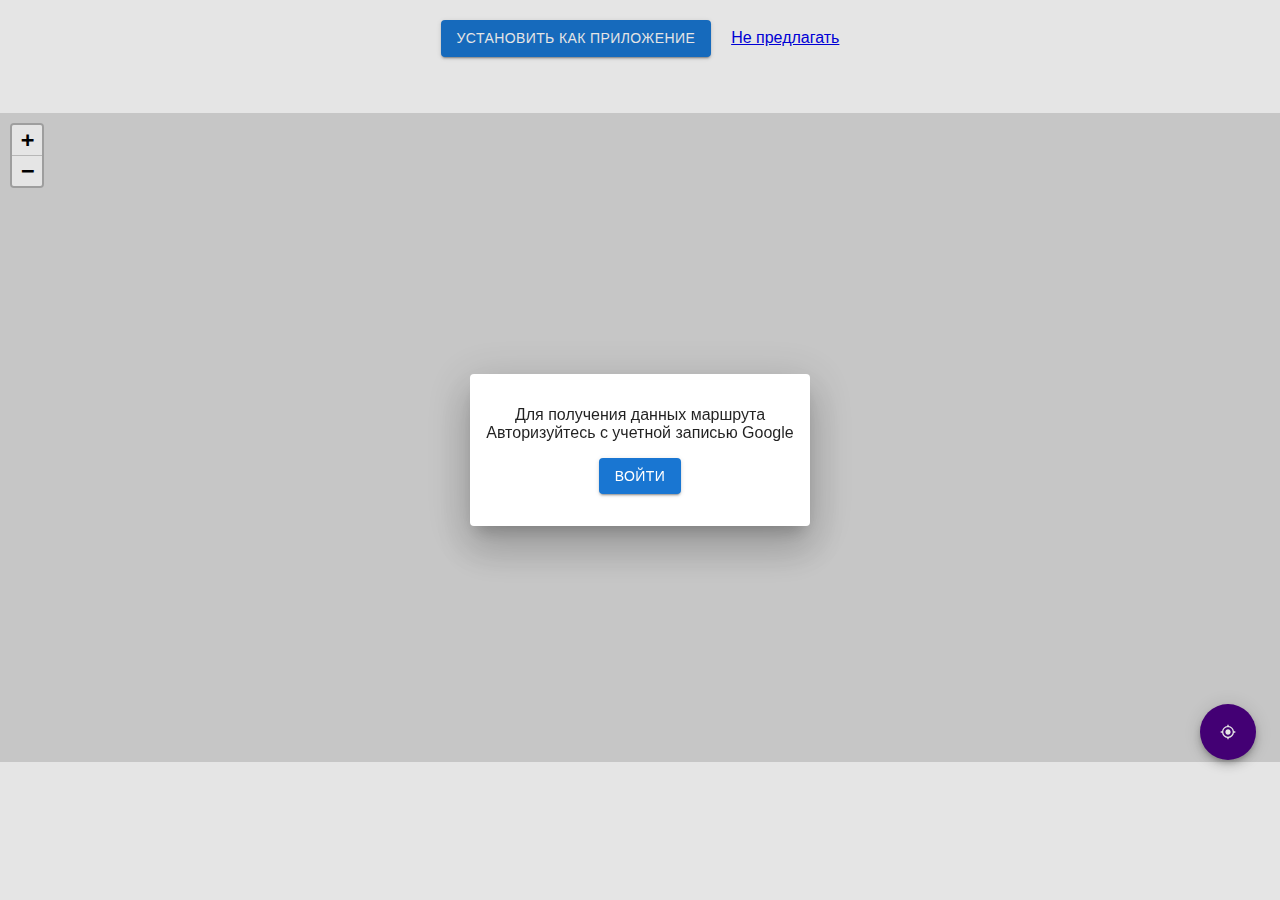
==== commit f2c9eb86: "auth on button" ====
--- a/index.html
+++ b/index.html
@@ -50,7 +50,7 @@
       <input type="time" id="demodate" />
     </dialog>
 
-    <script type="module" src="firebase.js"></script>
+    <script async type="module" src="firebase.js"></script>
 		<script src="scripts.js"></script>
     <script src="register-sw.js"></script>
     <script src="install.js"></script>
--- a/styles.css
+++ b/styles.css
@@ -277,7 +277,7 @@
   }
 }
 
-#installButton {
+#installButton, .button {
   display: inline-flex;
   justify-content: center;
     position: relative;
@@ -299,3 +299,26 @@
     background-color: #1976d2;
     box-shadow: 0px 3px 1px -2px rgba(0,0,0,0.2), 0px 2px 2px 0px rgba(0,0,0,0.14), 0px 1px 5px 0px rgba(0,0,0,0.12);
 }
+
+.button:hover {
+  text-decoration: none;
+    background-color: rgb(21, 101, 192);
+    box-shadow: rgba(0, 0, 0, 0.2) 0px 2px 4px -1px, rgba(0, 0, 0, 0.14) 0px 4px 5px 0px, rgba(0, 0, 0, 0.12) 0px 1px 10px 0px;
+}
+
+
+dialog {
+  background-color: rgb(255, 255, 255);
+  color: rgba(0, 0, 0, 0.87);
+  border-radius: 4px;
+  box-shadow: rgba(0, 0, 0, 0.2) 0px 11px 15px -7px, rgba(0, 0, 0, 0.14) 0px 24px 38px 3px, rgba(0, 0, 0, 0.12) 0px 9px 46px 8px;
+  overflow-y: auto;
+  max-height: calc(100% - 64px);
+  max-width: 600px;
+  border: none;
+  outline: none;
+}
+
+#uploadBtn:empty {
+  display: none;
+}
